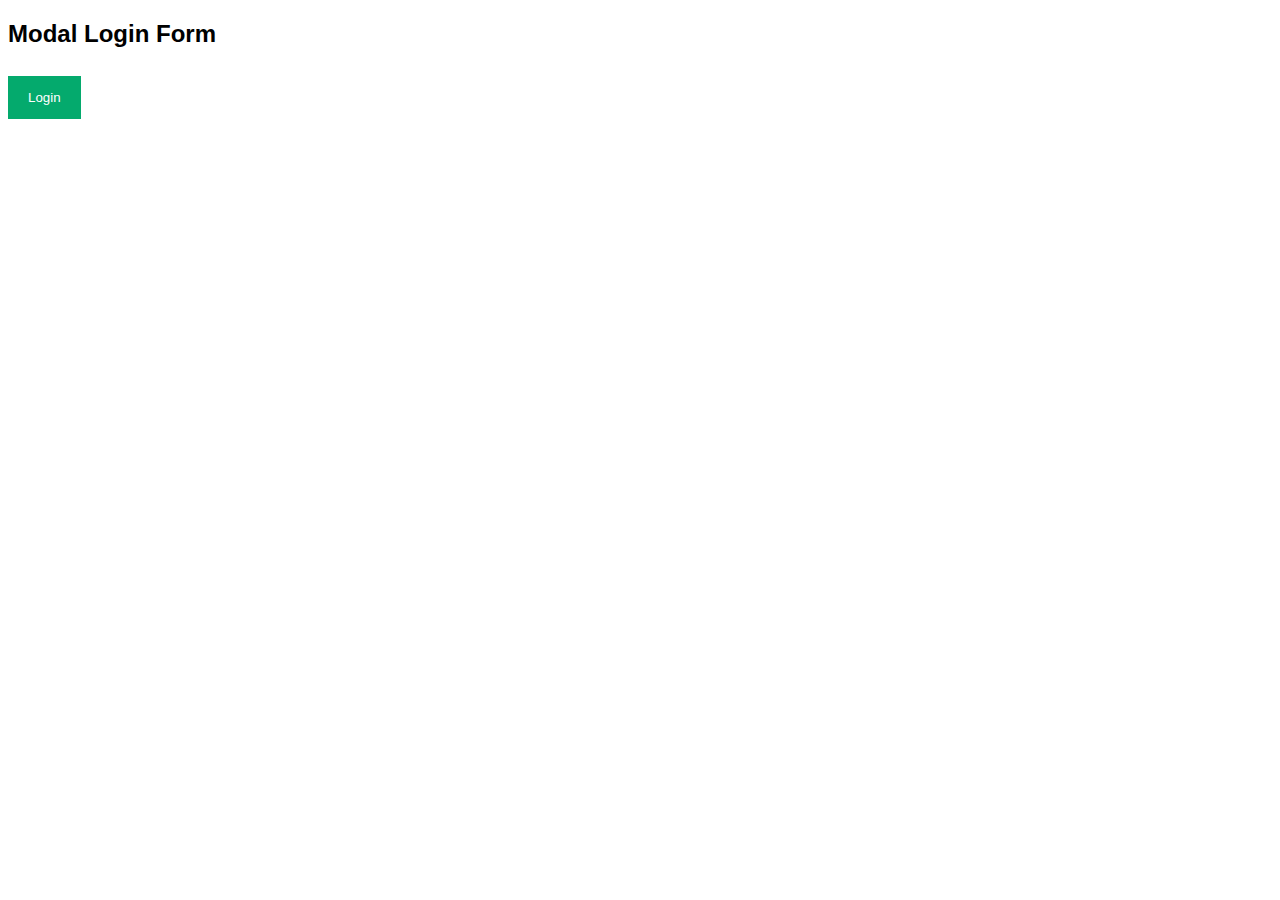
==== test.html @ ec2ebd9a "fix scc trace not show after clear" ====
<!DOCTYPE html>
<html>
<head>
<meta name="viewport" content="width=device-width, initial-scale=1">
<style>
body {font-family: Arial, Helvetica, sans-serif;}

/* Full-width input fields */
input[type=text], input[type=password] {
  width: 100%;
  padding: 12px 20px;
  margin: 8px 0;
  display: inline-block;
  border: 1px solid #ccc;
  box-sizing: border-box;
}

/* Set a style for all buttons */
button {
  background-color: #04AA6D;
  color: white;
  padding: 14px 20px;
  margin: 8px 0;
  border: none;
  cursor: pointer;
  width: 100%;
}

button:hover {
  opacity: 0.8;
}

/* Extra styles for the cancel button */
.cancelbtn {
  width: auto;
  padding: 10px 18px;
  background-color: #f44336;
}

/* Center the image and position the close button */
.imgcontainer {
  text-align: center;
  margin: 24px 0 12px 0;
  position: relative;
}

img.avatar {
  width: 40%;
  border-radius: 50%;
}

.container {
  padding: 16px;
}

span.psw {
  float: right;
  padding-top: 16px;
}

/* The Modal (background) */
.modal {
  display: none; /* Hidden by default */
  position: fixed; /* Stay in place */
  z-index: 1; /* Sit on top */
  left: 0;
  top: 0;
  width: 100%; /* Full width */
  height: 100%; /* Full height */
  overflow: auto; /* Enable scroll if needed */
  background-color: rgb(0,0,0); /* Fallback color */
  background-color: rgba(0,0,0,0.4); /* Black w/ opacity */
  padding-top: 60px;
}

/* Modal Content/Box */
.modal-content {
  background-color: #fefefe;
  margin: 5% auto 15% auto; /* 5% from the top, 15% from the bottom and centered */
  border: 1px solid #888;
  width: 80%; /* Could be more or less, depending on screen size */
}

/* The Close Button (x) */
.close {
  position: absolute;
  right: 25px;
  top: 0;
  color: #000;
  font-size: 35px;
  font-weight: bold;
}

.close:hover,
.close:focus {
  color: red;
  cursor: pointer;
}

/* Add Zoom Animation */
.animate {
  -webkit-animation: animatezoom 0.6s;
  animation: animatezoom 0.6s
}

@-webkit-keyframes animatezoom {
  from {-webkit-transform: scale(0)} 
  to {-webkit-transform: scale(1)}
}
  
@keyframes animatezoom {
  from {transform: scale(0)} 
  to {transform: scale(1)}
}

/* Change styles for span and cancel button on extra small screens */
@media screen and (max-width: 300px) {
  span.psw {
     display: block;
     float: none;
  }
  .cancelbtn {
     width: 100%;
  }
}
</style>
</head>
<body>

<h2>Modal Login Form</h2>

<button onclick="document.getElementById('id01').style.display='block'" style="width:auto;">Login</button>

<div id="id01" class="modal">
  
  <form class="modal-content animate" action="/action_page.php" method="post">
    <div class="imgcontainer">
      <span onclick="document.getElementById('id01').style.display='none'" class="close" title="Close Modal">&times;</span>
      <img src="img_avatar2.png" alt="Avatar" class="avatar">
    </div>

    <div class="container">
      <label for="uname"><b>Username</b></label>
      <input type="text" placeholder="Enter Username" name="uname" required>

      <label for="psw"><b>Password</b></label>
      <input type="password" placeholder="Enter Password" name="psw" required>
        
      <button type="submit">Login</button>
      <label>
        <input type="checkbox" checked="checked" name="remember"> Remember me
      </label>
    </div>

    <div class="container" style="background-color:#f1f1f1">
      <button type="button" onclick="document.getElementById('id01').style.display='none'" class="cancelbtn">Cancel</button>
      <span class="psw">Forgot <a href="#">password?</a></span>
    </div>
  </form>
</div>

<script>
// Get the modal
var modal = document.getElementById('id01');

// When the user clicks anywhere outside of the modal, close it
window.onclick = function(event) {
    if (event.target == modal) {
        modal.style.display = "none";
    }
}
</script>

</body>
</html>
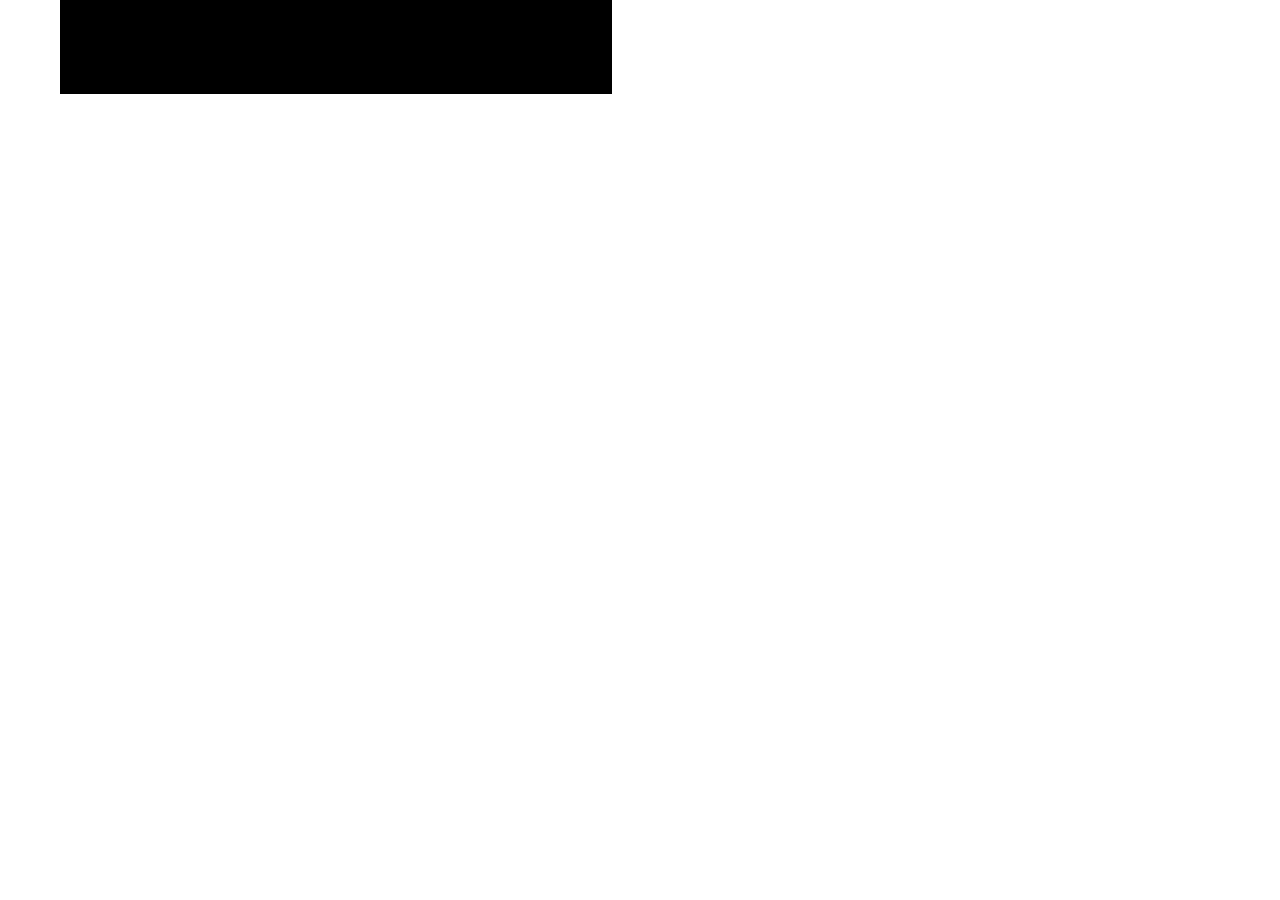
==== commit aa04242f: "Finish the TTFis and the Terminal" ====
--- a/test.html
+++ b/test.html
@@ -1,175 +1,52 @@
 <!DOCTYPE html>
 <html>
 <head>
-<meta name="viewport" content="width=device-width, initial-scale=1">
-<style>
-body {font-family: Arial, Helvetica, sans-serif;}
-
-/* Full-width input fields */
-input[type=text], input[type=password] {
-  width: 100%;
-  padding: 12px 20px;
-  margin: 8px 0;
-  display: inline-block;
-  border: 1px solid #ccc;
-  box-sizing: border-box;
-}
-
-/* Set a style for all buttons */
-button {
-  background-color: #04AA6D;
-  color: white;
-  padding: 14px 20px;
-  margin: 8px 0;
-  border: none;
-  cursor: pointer;
-  width: 100%;
-}
-
-button:hover {
-  opacity: 0.8;
-}
-
-/* Extra styles for the cancel button */
-.cancelbtn {
-  width: auto;
-  padding: 10px 18px;
-  background-color: #f44336;
-}
-
-/* Center the image and position the close button */
-.imgcontainer {
-  text-align: center;
-  margin: 24px 0 12px 0;
-  position: relative;
-}
-
-img.avatar {
-  width: 40%;
-  border-radius: 50%;
-}
-
-.container {
-  padding: 16px;
-}
-
-span.psw {
-  float: right;
-  padding-top: 16px;
-}
-
-/* The Modal (background) */
-.modal {
-  display: none; /* Hidden by default */
-  position: fixed; /* Stay in place */
-  z-index: 1; /* Sit on top */
-  left: 0;
-  top: 0;
-  width: 100%; /* Full width */
-  height: 100%; /* Full height */
-  overflow: auto; /* Enable scroll if needed */
-  background-color: rgb(0,0,0); /* Fallback color */
-  background-color: rgba(0,0,0,0.4); /* Black w/ opacity */
-  padding-top: 60px;
-}
-
-/* Modal Content/Box */
-.modal-content {
-  background-color: #fefefe;
-  margin: 5% auto 15% auto; /* 5% from the top, 15% from the bottom and centered */
-  border: 1px solid #888;
-  width: 80%; /* Could be more or less, depending on screen size */
-}
-
-/* The Close Button (x) */
-.close {
-  position: absolute;
-  right: 25px;
-  top: 0;
-  color: #000;
-  font-size: 35px;
-  font-weight: bold;
-}
-
-.close:hover,
-.close:focus {
-  color: red;
-  cursor: pointer;
-}
-
-/* Add Zoom Animation */
-.animate {
-  -webkit-animation: animatezoom 0.6s;
-  animation: animatezoom 0.6s
-}
-
-@-webkit-keyframes animatezoom {
-  from {-webkit-transform: scale(0)} 
-  to {-webkit-transform: scale(1)}
-}
-  
-@keyframes animatezoom {
-  from {transform: scale(0)} 
-  to {transform: scale(1)}
-}
-
-/* Change styles for span and cancel button on extra small screens */
-@media screen and (max-width: 300px) {
-  span.psw {
-     display: block;
-     float: none;
-  }
-  .cancelbtn {
-     width: 100%;
-  }
-}
-</style>
+  <link rel="stylesheet" href="/static/style.css">
+   <title>Terminal like website</title>
+   <style>
+      #terminal {
+        font-family: monospace;
+        background-color: #000;
+        color: #fff;
+        padding: 20px;
+        margin-left: 60px;
+        width: 40%;
+        display: flex;
+        flex-direction: column;
+      }
+      #input {
+         margin-top: 20px;
+      }
+      #prompt {
+         font-weight: bold;
+      }
+      #cmd {
+         background: transparent;
+         border: none;
+         color: white;
+         outline: none;
+      }
+   </style>
 </head>
-<body>
-
-<h2>Modal Login Form</h2>
-
-<button onclick="document.getElementById('id01').style.display='block'" style="width:auto;">Login</button>
-
-<div id="id01" class="modal">
-  
-  <form class="modal-content animate" action="/action_page.php" method="post">
-    <div class="imgcontainer">
-      <span onclick="document.getElementById('id01').style.display='none'" class="close" title="Close Modal">&times;</span>
-      <img src="img_avatar2.png" alt="Avatar" class="avatar">
-    </div>
-
-    <div class="container">
-      <label for="uname"><b>Username</b></label>
-      <input type="text" placeholder="Enter Username" name="uname" required>
-
-      <label for="psw"><b>Password</b></label>
-      <input type="password" placeholder="Enter Password" name="psw" required>
-        
-      <button type="submit">Login</button>
-      <label>
-        <input type="checkbox" checked="checked" name="remember"> Remember me
-      </label>
-    </div>
-
-    <div class="container" style="background-color:#f1f1f1">
-      <button type="button" onclick="document.getElementById('id01').style.display='none'" class="cancelbtn">Cancel</button>
-      <span class="psw">Forgot <a href="#">password?</a></span>
-    </div>
-  </form>
-</div>
-
-<script>
-// Get the modal
-var modal = document.getElementById('id01');
-
-// When the user clicks anywhere outside of the modal, close it
-window.onclick = function(event) {
-    if (event.target == modal) {
-        modal.style.display = "none";
-    }
-}
-</script>
-
-</body>
-</html>
+   <body>
+      <script src="https://code.jquery.com/jquery-3.1.0.js"></script>
+         <div id="terminal">
+            <div id="output"></div>
+            <div id="input">
+               <input type="text" id="cmd">
+            </div>
+         </div>
+      <script>
+         $(document).ready(function() {
+            $("#cmd").focus();
+            $("#cmd").keypress(function(e) {
+               if(e.which == 13) {
+                  var cmd = "> "+$("#cmd").val() 
+                  $("#output").append("<div> > " +  cmd + "</div>");
+                  $("#cmd").val("");
+               }
+            });
+         });
+      </script>
+   </body>
+</html>--- a/static/style.css
+++ b/static/style.css
@@ -0,0 +1,253 @@
+html,
+body {
+	margin: 0;
+	padding: 0;
+	height: 100vh;
+}
+
+header {
+	height: 5%;
+	background-color: #0074d9;
+	color: white;
+	text-align: center;
+	padding: 20px;
+}
+
+main {
+	height: calc(95% - 50px);
+
+	display: flex;
+}
+
+.left-column {
+	width: 15%;
+	background-color: #aaaaaa;
+	color: white;
+	text-align: center;
+	padding: 5px 5px;
+	margin-left: 10px;
+	display: flex;
+	flex-direction: column;
+	border: grey 5px solid;
+}
+
+.block-1 {
+	flex-grow: 0.3;
+	background-color: lightblue;
+	padding: 20px 20px;
+}
+
+.block-2 {
+	flex-grow: 0.1;
+	padding: 20px 20px;
+	background-color: lightblue;
+}
+
+.block-3 {
+	flex-grow: 0.7;
+	padding: 40px 20px;
+	background-color: lightblue;
+}
+.row-1 {
+	display: flex;
+	align-items: center;
+	justify-content: space-between;
+	margin-bottom: 10px;
+}
+.block-1 .row-1 {
+	height: 25%;
+	display: flex;
+	align-items: center;
+	justify-content: space-between;
+	margin-top: calc(40% - 25%);
+}
+
+.input-column {
+	width: 70%;
+}
+
+input {
+	width: 100%;
+	padding: 8px;
+	font-size: 16px;
+	border-radius: 4px;
+	border: 1px solid #ccc;
+}
+
+.button-column {
+	width: 22%;
+	padding-left: 10px;
+}
+
+button {
+	width: 90%;
+	padding: 5px;
+	font-size: 16px;
+	background-color: #4caf50;
+	color: #fff;
+	border: none;
+	border-radius: 4px;
+	cursor: pointer;
+}
+
+button:hover {
+	background-color: #3e8e41;
+}
+.row-2 {
+	display: flex;
+	justify-content: space-between;
+	margin-bottom: 10px;
+}
+
+.button-column {
+	width: 48%;
+}
+
+button {
+	width: 100%;
+	padding: 8px;
+	font-size: 16px;
+	background-color: #4caf50;
+	color: #fff;
+	border: none;
+	border-radius: 4px;
+	cursor: pointer;
+}
+
+button:hover {
+	background-color: #3e8e41;
+}
+
+.right-column {
+	width: 80%;
+	display: flex;
+	flex-direction: column;
+}
+.top-right {
+	height: 90%;
+	background-color: #dddddd;
+	padding: 20px;
+	border: black 5px solid;
+	width: 100%;
+	font-family: Arial, sans-serif;
+	color: black;
+	font-size: large;
+	overflow: auto;
+}
+
+/* Thiết lập layout cho phần tử top-right khi có class split-columns */
+.top-right.split-columns {
+	display: flex;
+}
+
+/* Thiết lập layout cho 2 cột con khi phần tử top-right có class split-columns */
+.top-right.split-columns > * {
+	flex-basis: 50%;
+}
+.split-columns {
+	display: flex;
+	flex-direction: row;
+}
+
+.split-columns > * {
+	flex-basis: 50%;
+}
+.bottom-right {
+	height: 5%;
+	background-color: #aaaaaa;
+	padding: 20px;
+	width: 100%;
+}
+.row-3 {
+	display: grid;
+	margin-top: calc(40% - 20%);
+	grid-template-columns: repeat(2, 1fr);
+	grid-gap: 10px;
+	margin-bottom: 10px;
+}
+.row-4 {
+	display: grid;
+	margin-top: calc(40% - 20%);
+	grid-template-columns: repeat(2, 1fr);
+	grid-gap: 10px;
+	margin-bottom: 10px;
+}
+
+.button-column {
+	width: 100%;
+}
+
+button {
+	width: 100%;
+	padding: 8px;
+	font-size: 16px;
+	background-color: #4caf50;
+	color: #fff;
+	border: none;
+	border-radius: 4px;
+	cursor: pointer;
+}
+
+h3 {
+	width: 80%;
+	padding: 8px;
+	font-size: 16px;
+	color: black;
+	border: solid 2px black;
+	border-radius: 4px;
+	cursor: not-allowed;
+}
+
+button:hover {
+	background-color: #3e8e41;
+}
+
+#command_entry {
+	height: 85%;
+	margin-right: 50px;
+	width: 99%;
+}
+
+.popup {
+	visibility: hidden;
+	position: fixed;
+	top: 50%;
+	left: 50%;
+	transform: translate(-50%, -50%);
+	width: 400px;
+	height: 200px;
+	background-color: white;
+	border: 1px solid black;
+	z-index: 9999;
+}
+.popup-content {
+	padding: 20px;
+	text-align: center;
+}
+
+#terminal {
+	font-family: monospace;
+	background-color: #000;
+	color: #fff;
+	padding: 20px;
+	margin-left: 60px;
+	width: 1%;
+	display: flex;
+	flex-direction: column;
+	font-family: Arial, sans-serif;
+	color: white;
+	font-size: large;
+	overflow: auto;
+}
+#input {
+	margin-top: 20px;
+}
+#prompt {
+	font-weight: bold;
+}
+#cmd {
+	background: transparent;
+	border: none;
+	color: white;
+	outline: none;
+}
